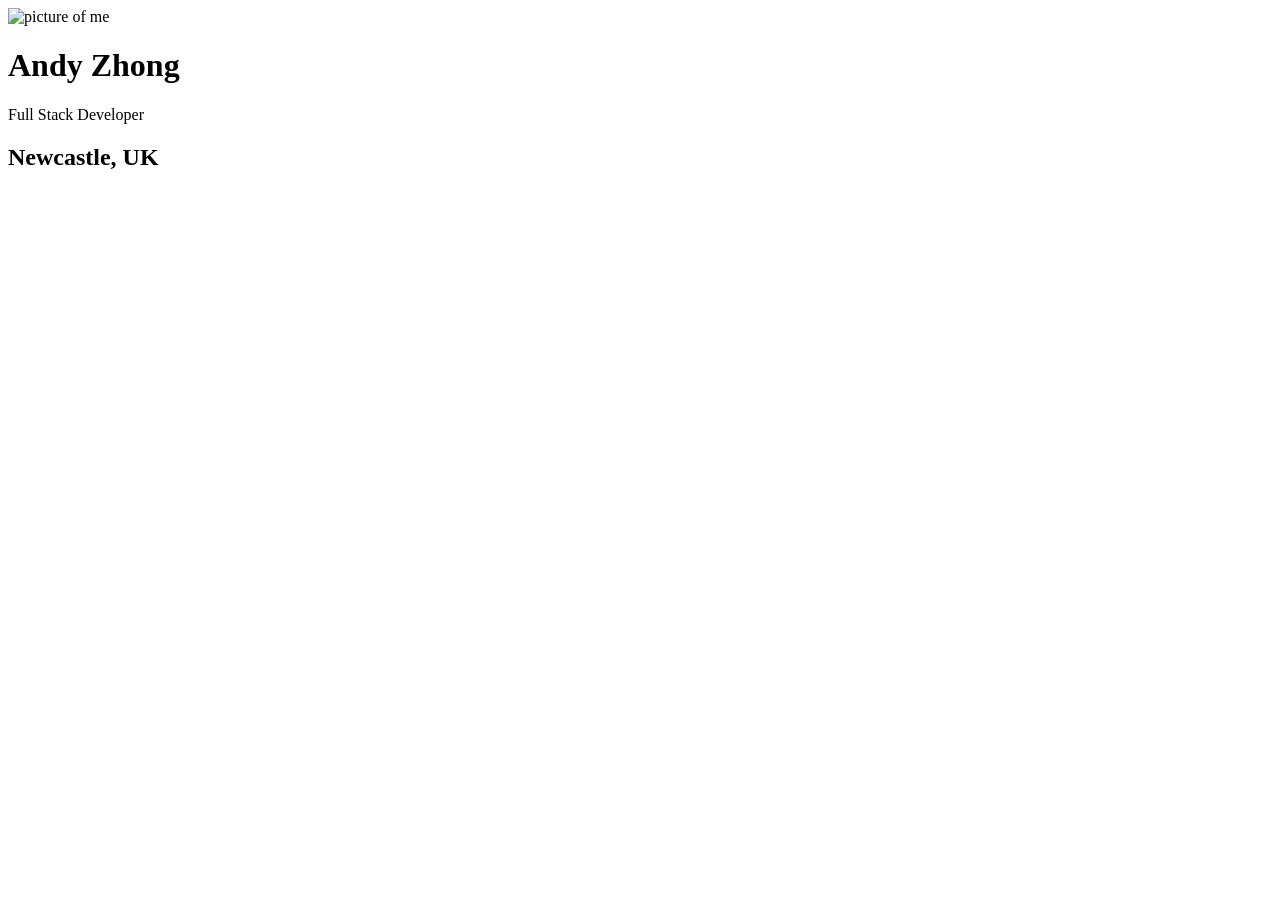
==== index.html @ 38d19826 "Rename src/index.html to index.html" ====
<!DOCTYPE html>
<html lang="en">
<head>
    <meta charset="UTF-8">
    <link rel="stylesheet" href="styles.css">
    <title>Title</title>
</head>
<body>
    <div class="card">
        <img class="avatar" src="img/andy.jpg" alt="picture of me">
        <div>
            <h1>Andy Zhong</h1>
            <p>Full Stack Developer</p>
            <h2>Newcastle, UK</h2>
        </div>
    </div>
</body>
</html>
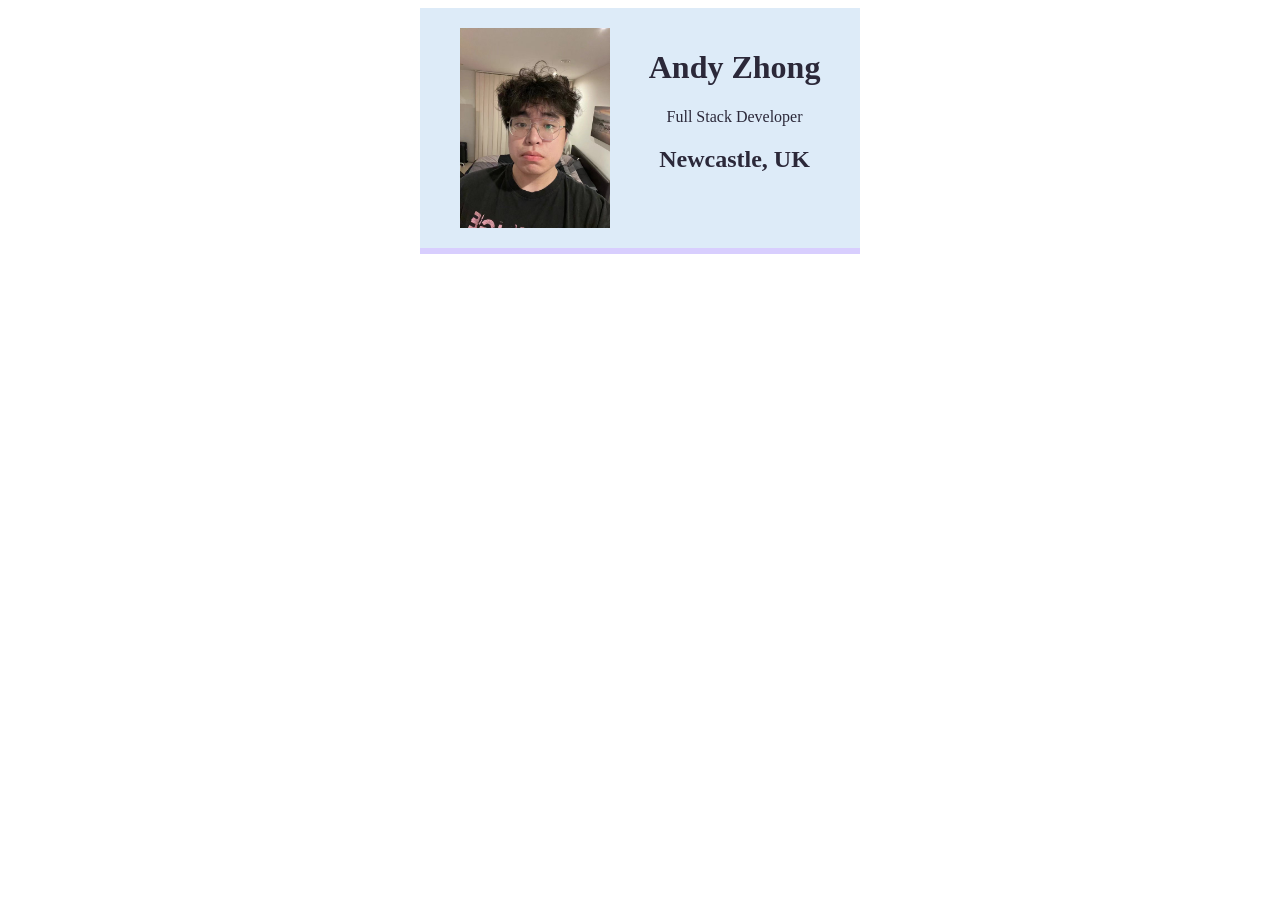
==== commit b1be2769: "Troubleshooting image display issues (6a2333bf752ce9adf52bc5f9)" ====
--- a/index.html
+++ b/index.html
@@ -7,7 +7,7 @@
 </head>
 <body>
     <div class="card">
-        <img class="avatar" src="img/andy.jpg" alt="picture of me">
+        <img class="avatar" src="src/img/andy.jpg" alt="picture of me">
         <div>
             <h1>Andy Zhong</h1>
             <p>Full Stack Developer</p>
--- a/styles.css
+++ b/styles.css
@@ -0,0 +1,17 @@
+.card{
+    width: 400px;
+    margin: 0 auto;
+    padding: 20px;
+    display: flex;
+    justify-content: space-around;
+    text-align: center;
+    background: #ddebf8;
+    color: #2b2839;
+    border-bottom: 6px solid #d8cefe;
+}
+
+.avatar{
+    width: 150px;
+
+
+}
